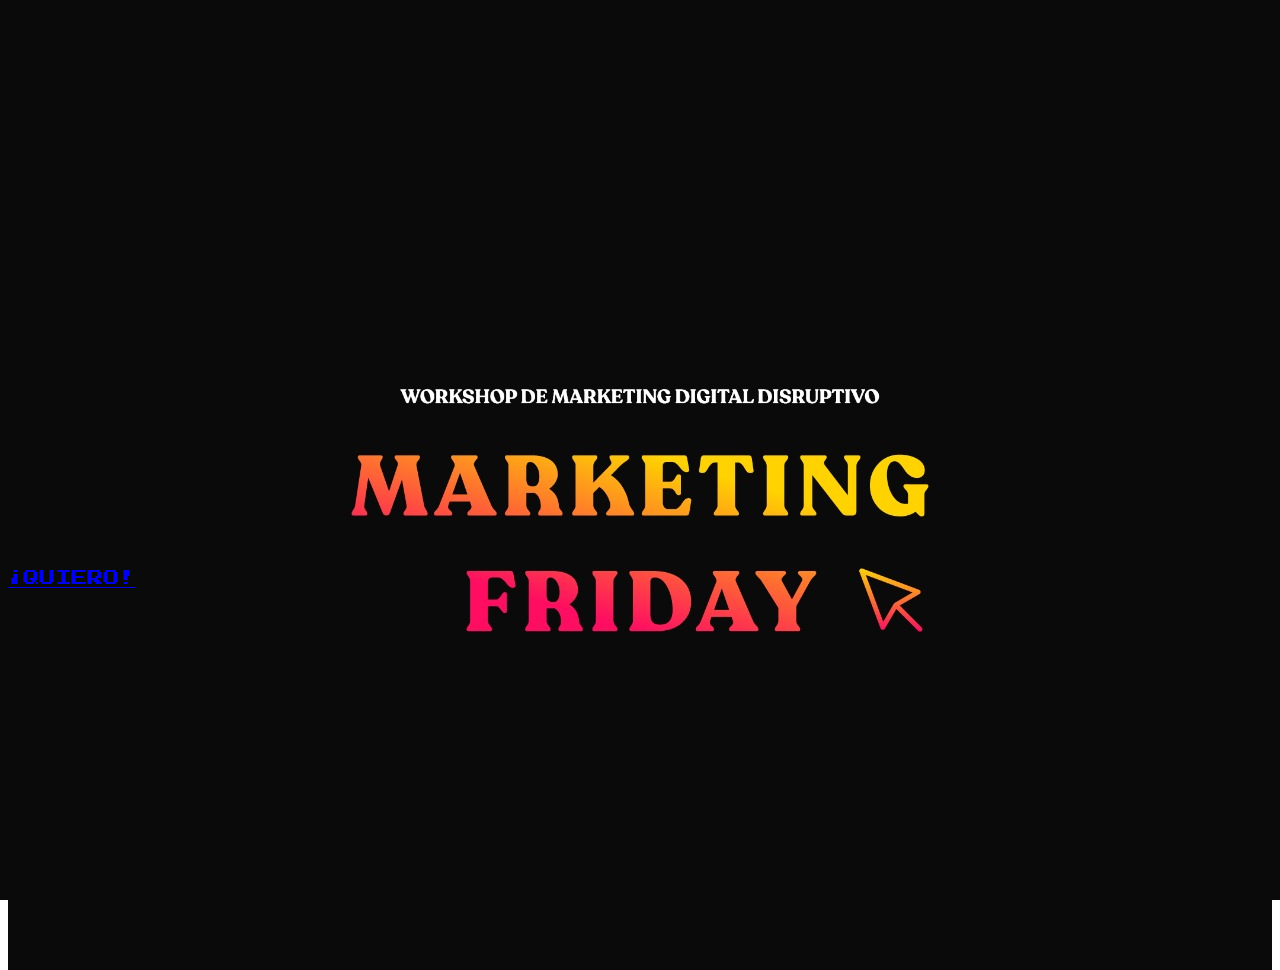
==== index.html @ 6689cdc6 "agrego index" ====
<!DOCTYPE html>
<html lang="es">

<head>
  <meta charset="UTF-8">
  <meta http-equiv="X-UA-Compatible" content="IE=edge">
  <meta name="viewport" content="width=device-width, initial-scale=1.0">
  <link rel="preconnect" href="https://fonts.googleapis.com">
  <link rel="preconnect" href="https://fonts.gstatic.com" crossorigin>
  <link href="https://fonts.googleapis.com/css2?family=Press+Start+2P&display=swap" rel="stylesheet">
  <link rel="stylesheet" href="https://cdn.jsdelivr.net/npm/bootstrap@4.6.0/dist/css/bootstrap.min.css"
    integrity="sha384-B0vP5xmATw1+K9KRQjQERJvTumQW0nPEzvF6L/Z6nronJ3oUOFUFpCjEUQouq2+l" crossorigin="anonymous">
  <script src="https://code.jquery.com/jquery-3.5.1.slim.min.js"
    integrity="sha384-DfXdz2htPH0lsSSs5nCTpuj/zy4C+OGpamoFVy38MVBnE+IbbVYUew+OrCXaRkfj"
    crossorigin="anonymous"></script>
  <script src="https://cdn.jsdelivr.net/npm/bootstrap@4.6.0/dist/js/bootstrap.bundle.min.js"
    integrity="sha384-Piv4xVNRyMGpqkS2by6br4gNJ7DXjqk09RmUpJ8jgGtD7zP9yug3goQfGII0yAns"
    crossorigin="anonymous"></script>
  <link rel="stylesheet" href="countdown.css">
  <title>| MARKETING FRIDAY | DIA DEL EMPRENDEDOR DIGITAL |</title>
</head>

<body>
  <!-- Display the countdown timer in an element -->
  <p id="demo"></p>

  <script>
    // Set the date we're counting down to
    var countDownDate = new Date("Oct 1, 2021 17:00:00").getTime();

    // Update the count down every 1 second
    var x = setInterval(function () {

      // Get today's date and time
      var now = new Date().getTime();

      // Find the distance between now and the count down date
      var distance = countDownDate - now;

      // Time calculations for days, hours, minutes and seconds
      var days = Math.floor(distance / (1000 * 60 * 60 * 24));
      var hours = Math.floor((distance % (1000 * 60 * 60 * 24)) / (1000 * 60 * 60));
      var minutes = Math.floor((distance % (1000 * 60 * 60)) / (1000 * 60));
      var seconds = Math.floor((distance % (1000 * 60)) / 1000);

      // Display the result in the element with id="demo"
      document.getElementById("demo").innerHTML = days + "d " + hours + "h "
        + minutes + "m " + seconds + "s ";

      // If the count down is finished, write some text
      if (distance < 0) {
        clearInterval(x);
        document.getElementById("demo").innerHTML = "LLEGO EL DIA!";
      }
    }, 1000);
  </script>

  <div class="container-fluid">
    <div class="row">
      <div class="col-sm12">
        <a class="btn btn-primary" href="https://www.eventbrite.com.ar/e/marketing-friday-tickets-166992620423" role="button">¡QUIERO!</a>
      </div>
    </div>
  </div>

</body>

</html>
---- countdown.css ----
html, body {
    height: 100%;
    }
    html {
    background-image: url(./img/fondo.jpeg);
    background-position: center center;
    background-repeat: no-repeat;
    background-size: cover;
    }
    body {
    background-color: rgba(44,62,80 , 0.6 );
    background-image: url(./img/fondo.jpeg);
    background-position: center;
    background-repeat: repeat;
    font-family: 'Press Start 2P', cursive;
    }


    #demo {
    display: flex;
    justify-content: center;
    padding: 80px 0 0 0;
    color: white;
    font-size: 70px;
    font-family: 'Press Start 2P', cursive;
    }

    .row {
        justify-content: center;
        padding-top: 350px;
    }
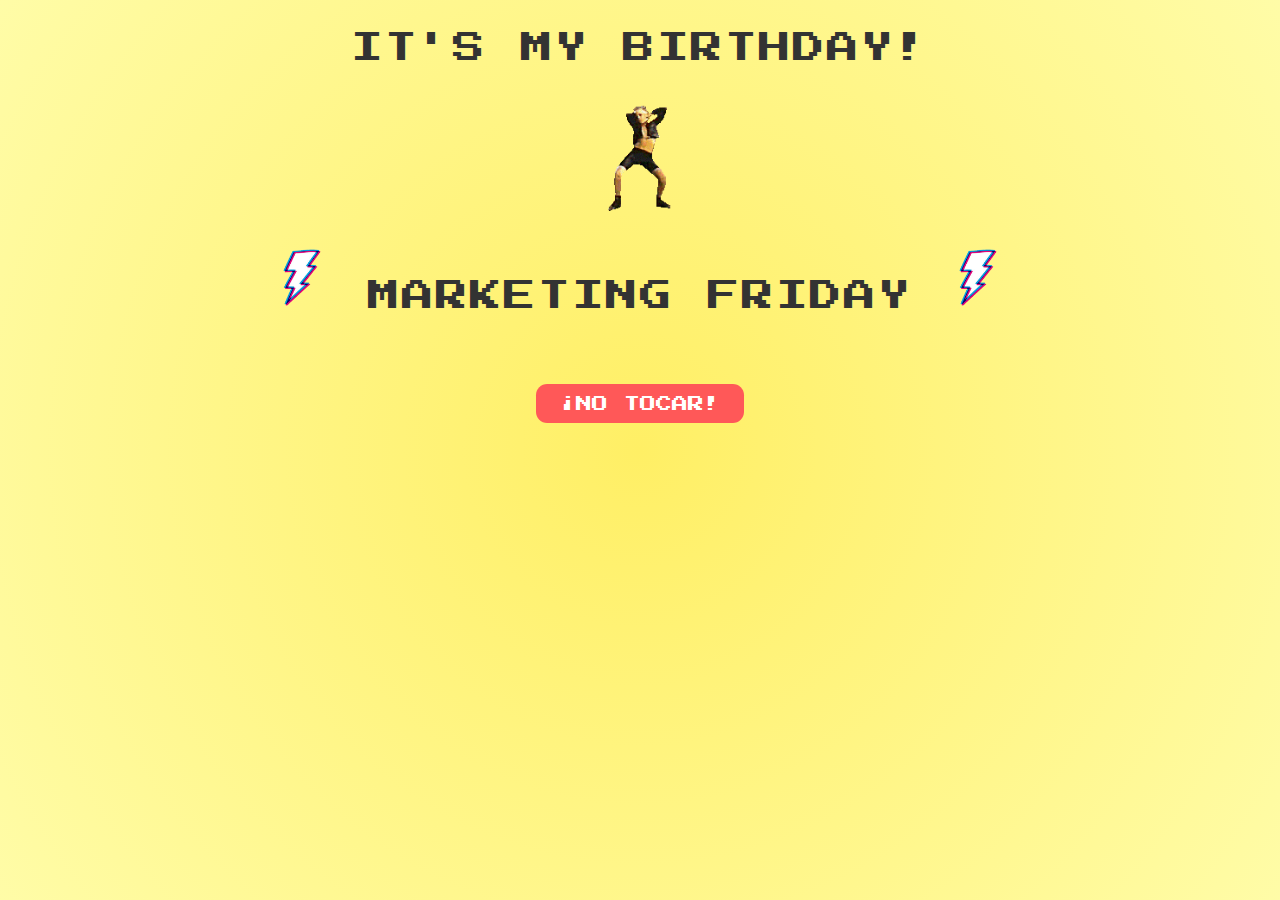
==== commit 8d546df1: "final" ====
--- a/index.html
+++ b/index.html
@@ -1,68 +1,54 @@
-<!DOCTYPE html>
+<!doctype html>
+
 <html lang="es">
 
 <head>
-  <meta charset="UTF-8">
-  <meta http-equiv="X-UA-Compatible" content="IE=edge">
-  <meta name="viewport" content="width=device-width, initial-scale=1.0">
+  <meta charset="utf-8">
+
+  <title>| MARKETING FRIDAY | DIA DEL EMPRENDEDOR DIGITAL |</title>
+  <meta name="description" content="">
+  <meta name="author" content="">
+
+  <!-- Load GOGLE FONT -->
   <link rel="preconnect" href="https://fonts.googleapis.com">
   <link rel="preconnect" href="https://fonts.gstatic.com" crossorigin>
   <link href="https://fonts.googleapis.com/css2?family=Press+Start+2P&display=swap" rel="stylesheet">
-  <link rel="stylesheet" href="https://cdn.jsdelivr.net/npm/bootstrap@4.6.0/dist/css/bootstrap.min.css"
-    integrity="sha384-B0vP5xmATw1+K9KRQjQERJvTumQW0nPEzvF6L/Z6nronJ3oUOFUFpCjEUQouq2+l" crossorigin="anonymous">
-  <script src="https://code.jquery.com/jquery-3.5.1.slim.min.js"
-    integrity="sha384-DfXdz2htPH0lsSSs5nCTpuj/zy4C+OGpamoFVy38MVBnE+IbbVYUew+OrCXaRkfj"
-    crossorigin="anonymous"></script>
-  <script src="https://cdn.jsdelivr.net/npm/bootstrap@4.6.0/dist/js/bootstrap.bundle.min.js"
-    integrity="sha384-Piv4xVNRyMGpqkS2by6br4gNJ7DXjqk09RmUpJ8jgGtD7zP9yug3goQfGII0yAns"
-    crossorigin="anonymous"></script>
-  <link rel="stylesheet" href="countdown.css">
-  <title>| MARKETING FRIDAY | DIA DEL EMPRENDEDOR DIGITAL |</title>
+
+  <!-- Load JS -->
+  <script src="https://ajax.googleapis.com/ajax/libs/jquery/1.10.2/jquery.min.js"></script>
+  <script src="js/scripts.js"></script>
+
+  <!-- Load CSS -->
+  <link href="http://fonts.googleapis.com/css?family=Roboto:Roboto:400,500|Montserrat" rel="stylesheet" type="text/css">
+  <link rel="stylesheet" href="css/style.css">
+
+  <!--[if lt IE 9]>
+	<script src="http://html5shiv.googlecode.com/svn/trunk/html5.js"></script>
+	<![endif]-->
 </head>
 
 <body>
-  <!-- Display the countdown timer in an element -->
-  <p id="demo"></p>
 
-  <script>
-    // Set the date we're counting down to
-    var countDownDate = new Date("Oct 1, 2021 17:00:00").getTime();
+    <section class="general">
+      <h1 id="headline"><span style='font-size:50px;'>&#128074;</span>¡LLEGAMOS!<span style='font-size:50px;'>&#128074;</h1>
+      <img src="./img/baile-imagen-animada-0473.gif" alt="">
+      <h2><span style='font: size 10rem;;'><img src="./img/rayo1.gif" alt=""></span> MARKETING FRIDAY <span style='font: size 10rem;;'><img src="./img/rayo1.gif" alt=""></span></h2>
+    <div>
+      <div id="countdown">
+        <ul>
+          <li><span id="days"></span>Dias</li>
+          <li><span id="hours"></span>Horas</li>
+          <li><span id="minutes"></span>Minutos</li>
+          <li><span id="seconds"></span>Segundos</li>
+        </ul>
+      </div>
+    </div></section>
+  <footer class="general">
+    <a href="https://www.eventbrite.com.ar/e/marketing-friday-tickets-166992620423">¡NO TOCAR!</a>
+  </footer>
 
-    // Update the count down every 1 second
-    var x = setInterval(function () {
-
-      // Get today's date and time
-      var now = new Date().getTime();
-
-      // Find the distance between now and the count down date
-      var distance = countDownDate - now;
-
-      // Time calculations for days, hours, minutes and seconds
-      var days = Math.floor(distance / (1000 * 60 * 60 * 24));
-      var hours = Math.floor((distance % (1000 * 60 * 60 * 24)) / (1000 * 60 * 60));
-      var minutes = Math.floor((distance % (1000 * 60 * 60)) / (1000 * 60));
-      var seconds = Math.floor((distance % (1000 * 60)) / 1000);
-
-      // Display the result in the element with id="demo"
-      document.getElementById("demo").innerHTML = days + "d " + hours + "h "
-        + minutes + "m " + seconds + "s ";
-
-      // If the count down is finished, write some text
-      if (distance < 0) {
-        clearInterval(x);
-        document.getElementById("demo").innerHTML = "LLEGO EL DIA!";
-      }
-    }, 1000);
-  </script>
-
-  <div class="container-fluid">
-    <div class="row">
-      <div class="col-sm12">
-        <a class="btn btn-primary" href="https://www.eventbrite.com.ar/e/marketing-friday-tickets-166992620423" role="button">¡QUIERO!</a>
-      </div>
-    </div>
-  </div>
 
 </body>
 
+
 </html>--- a/css/style.css
+++ b/css/style.css
@@ -0,0 +1,116 @@
+/* general styling
+        font-family: -apple-system, 
+    BlinkMacSystemFont, 
+    "Segoe UI", 
+    Roboto, 
+    Oxygen-Sans, 
+    Ubuntu, 
+    Cantarell, 
+    "Helvetica Neue", 
+    sans-serif;
+*/
+* {
+    font-family: 'Press Start 2P', cursive;
+    box-sizing: border-box;
+    margin: 0;
+    padding: 0;
+  }
+  
+  html, body {
+    height: 100%;
+    margin: 0;
+  }
+  
+  body {
+    background: rgb(255,239,101);
+    background: radial-gradient(circle, rgba(255,239,101,1) 0%, rgba(255,252,167,1) 100%);
+  }
+
+  aaaabody {
+      background-image: linear-gradient(rgba(0,0,0,0.8),rgba(0,0,0,0.8)),url(../img/bgsocial.png);
+      background-repeat: no-repeat;
+      background-size: cover;
+      background-position: center;
+      width: 100%;
+  }
+  
+  .general {
+    display: flex;
+    flex-direction: column;
+    align-items: center;
+    justify-content: center;
+    color: #333;
+    text-align: center;
+  }
+
+  .general img {
+      width: 4rem;
+  }
+  
+  h1 {
+    font-family: 'Press Start 2P', cursive;
+    margin-top: 2rem;
+    margin-bottom: 2.5rem;
+    font-size: 2rem;
+    font-weight: normal;
+    letter-spacing: .125rem;
+    text-transform: uppercase;
+  }
+
+  h2 {
+    font-family: 'Press Start 2P', cursive;
+    margin-top: 2rem;
+    margin-bottom: 2.5rem;
+    font-size: 2rem;
+    font-weight: normal;
+    letter-spacing: .125rem;
+    text-transform: uppercase;
+  }
+  
+  li {
+    display: inline-block;
+    font-size: 1.5em;
+    list-style-type: none;
+    padding: 1em;
+    text-transform: uppercase;
+  }
+  
+  li span {
+    display: block;
+    font-size: 4.5rem;
+  }
+  
+  .emoji {
+    display: none;
+    padding: 1rem;
+  }
+
+  a {
+    display: inline-block;
+    text-decoration: none;
+    margin-top: 2rem;
+    padding: 0.7rem 1.5rem;
+    background: rgb(255, 88, 88);
+    border-radius: 0.7rem;
+    color: white;
+}
+
+  
+  @media all and (max-width: 870px) {
+
+    h1 {
+    margin-top: 5rem;
+    margin-bottom: 2.5rem;
+    padding: 5rem 0;
+    font-size: 2rem;
+    }
+    
+    li {
+      font-size: 1rem;
+      padding: .75rem;
+    }
+    
+    li span {
+      font-size: 3.375rem;
+    }
+  }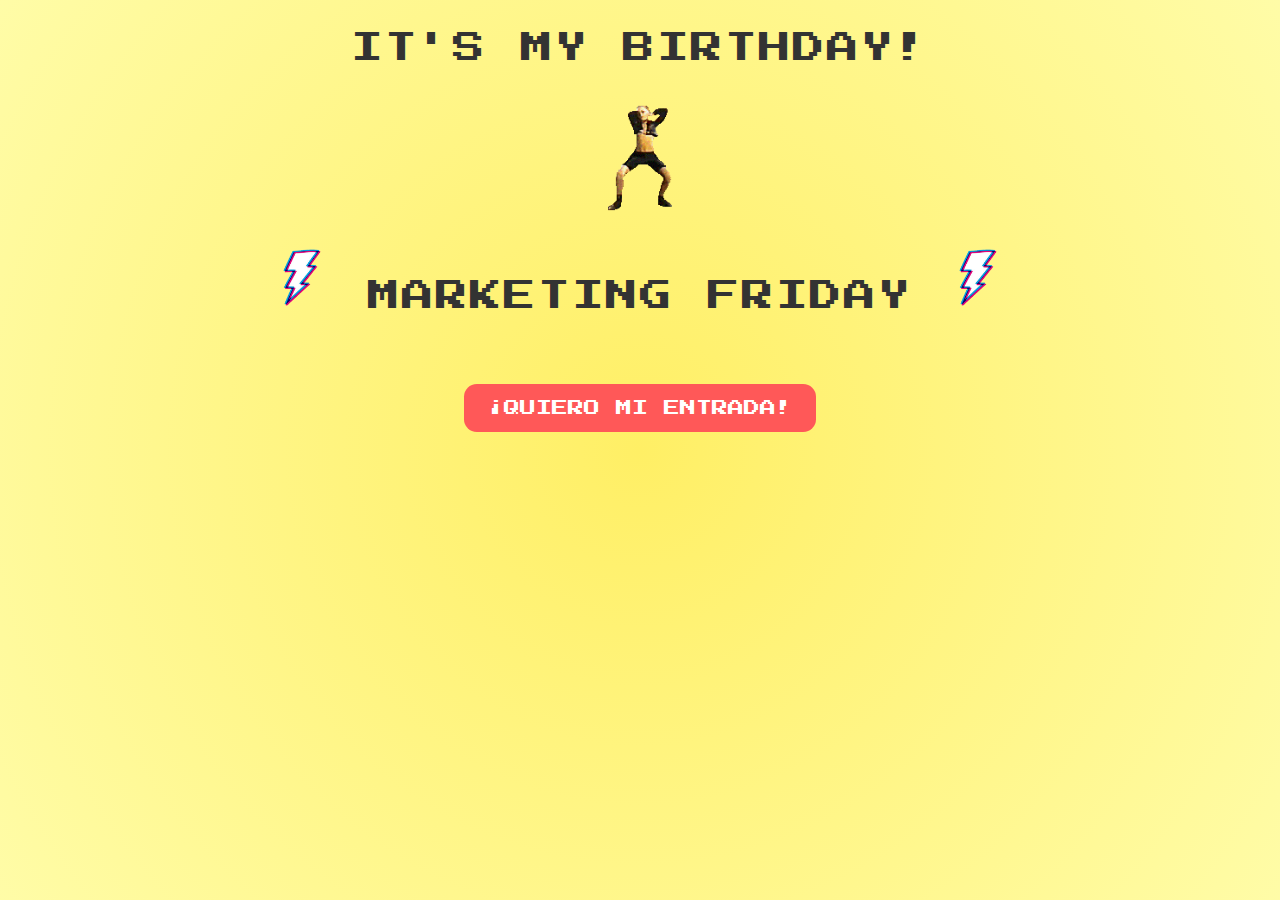
==== commit a17be905: "final final" ====
--- a/index.html
+++ b/index.html
@@ -44,7 +44,7 @@
       </div>
     </div></section>
   <footer class="general">
-    <a href="https://www.eventbrite.com.ar/e/marketing-friday-tickets-166992620423">¡NO TOCAR!</a>
+    <a href="https://www.eventbrite.com.ar/e/marketing-friday-tickets-166992620423">¡QUIERO MI ENTRADA!</a>
   </footer>
 
 
--- a/css/style.css
+++ b/css/style.css
@@ -89,9 +89,9 @@
     display: inline-block;
     text-decoration: none;
     margin-top: 2rem;
-    padding: 0.7rem 1.5rem;
+    padding: 1rem 1.5rem;
     background: rgb(255, 88, 88);
-    border-radius: 0.7rem;
+    border-radius: 0.8rem;
     color: white;
 }
 
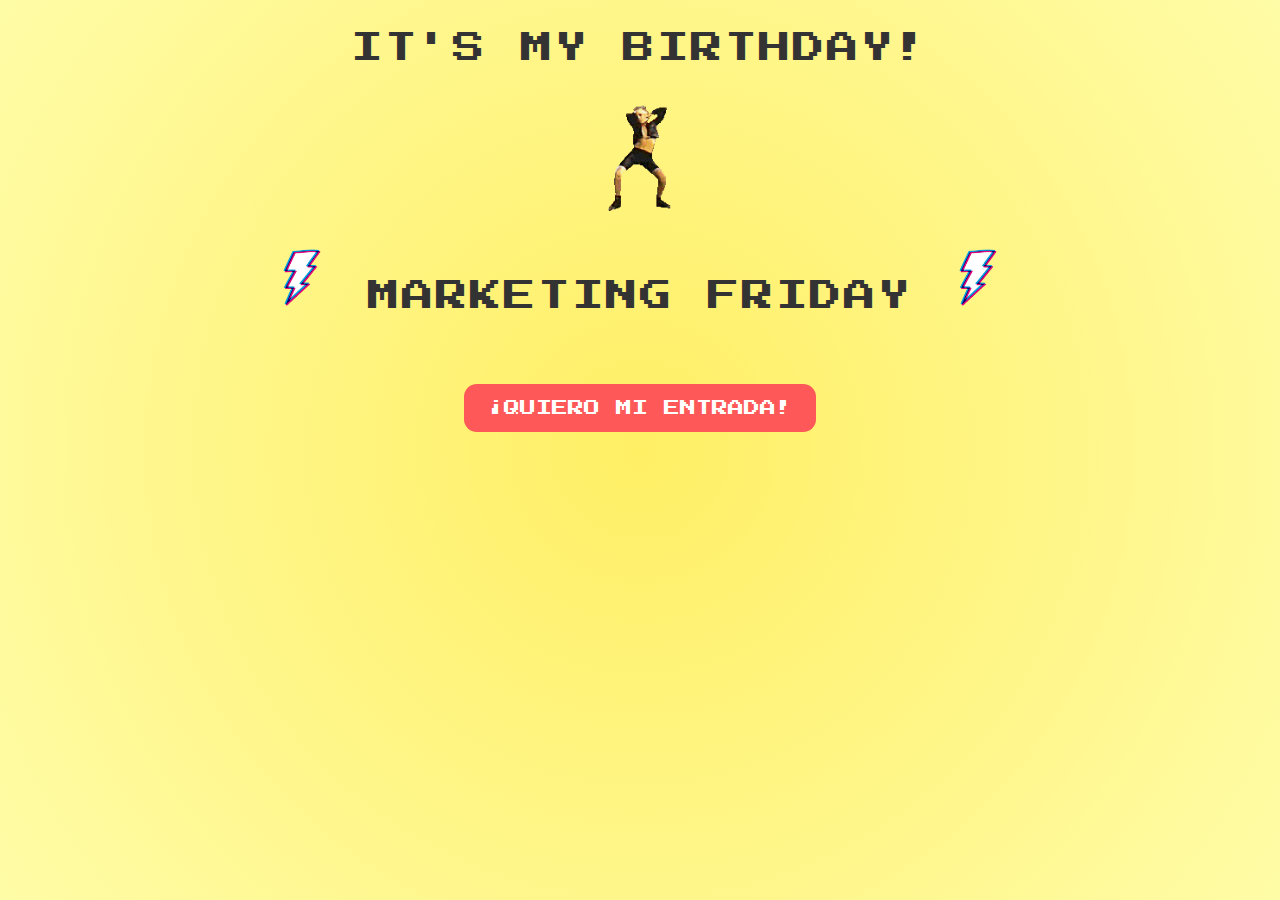
==== commit bd4a4c30: "agregue flavicon" ====
--- a/index.html
+++ b/index.html
@@ -4,7 +4,7 @@
 
 <head>
   <meta charset="utf-8">
-
+  <link rel="icon" type="image/png" href="./img/favicon 2.svg" sizes="16x16">
   <title>| MARKETING FRIDAY | DIA DEL EMPRENDEDOR DIGITAL |</title>
   <meta name="description" content="">
   <meta name="author" content="">
